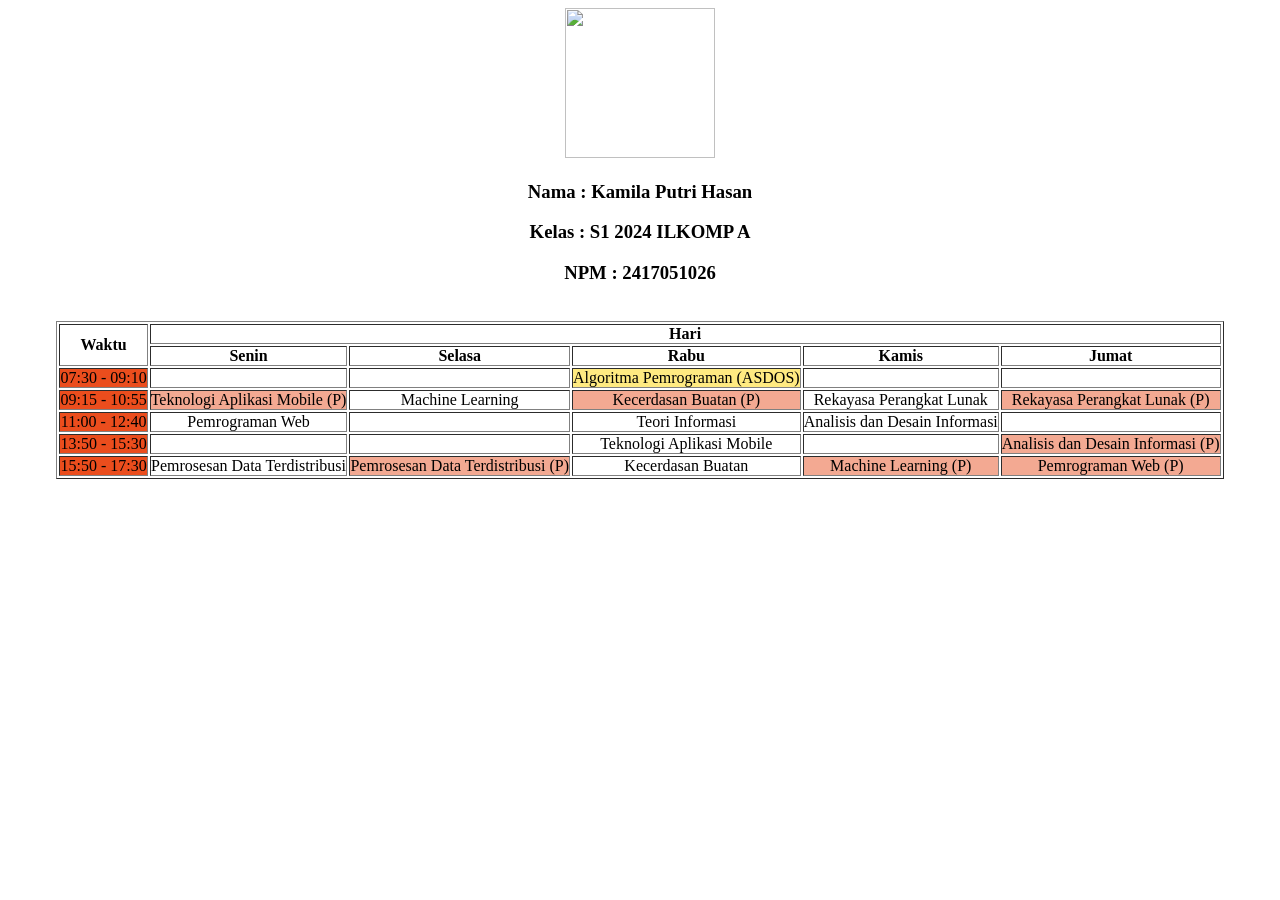
==== Kuis1/kuis1pemweb.html @ 9627a121 "KUIS1PEMWEB" ====
<!DOCTYPE html>
<html lang="en">
    <head>
        <meta charset="UTF-8">
        <meta name="viewport" content="width=device-width, initial-scale=1.0">
        <title>Jadwal</title>

        <link rel="stylesheet" href="stylingkuis.css">
    </head>
    
    <body>
        <img src="https://i.pinimg.com/736x/40/b1/df/40b1dfda6905920e9fd7e1486585aef6.jpg" width="150" height="150">
        
        <h3>Nama : Kamila Putri Hasan</h3>
        <h3>Kelas : S1 2024 ILKOMP A</h3>
        <h3>NPM : 2417051026</h3>
        <br>
        
        <table border="1" cellpadding="0">
            <tr>
                <th rowspan="2">Waktu</th>
                <th colspan="5">Hari</th>
            </tr>

            <tr>
                <th>Senin</th>
                <th>Selasa</th>
                <th>Rabu</th>
                <th>Kamis</th>
                <th>Jumat</th>
            </tr>

            <tr>
                <td class="waktu">07:30 - 09:10</td>
                <td></td>
                <td></td>
                <td class="asdos">Algoritma Pemrograman (ASDOS)</td>
                <td></td>
                <td></td>
            </tr>

            <tr>
                <td class="waktu">09:15 - 10:55</td>
                <td class="praktikum">Teknologi Aplikasi Mobile (P)</td>
                <td>Machine Learning</td>
                <td class="praktikum">Kecerdasan Buatan (P)</td>
                <td>Rekayasa Perangkat Lunak</td>
                <td class="praktikum">Rekayasa Perangkat Lunak (P)</td>
            </tr>

            <tr>
                <td class="waktu">11:00 - 12:40</td>
                <td>Pemrograman Web</td>
                <td></td>
                <td>Teori Informasi</td>
                <td>Analisis dan Desain Informasi</td>
                <td></td>
            </tr>

            <tr>
                <td class="waktu">13:50 - 15:30</td>
                <td></td>
                <td></td>
                <td>Teknologi Aplikasi Mobile</td>
                <td></td>
                <td class="praktikum">Analisis dan Desain Informasi (P)</td>
            </tr>

            <tr>
                <td class="waktu">15:50 - 17:30</td>
                <td>Pemrosesan Data Terdistribusi</td>
                <td class="praktikum">Pemrosesan Data Terdistribusi (P)</td>
                <td>Kecerdasan Buatan</td>
                <td class="praktikum">Machine Learning (P)</td>
                <td class="praktikum">Pemrograman Web (P)</td>
            </tr>
        </table>
</body>
</html>
---- Kuis1/stylingkuis.css ----
body{
    text-align: center;
}

table{
    margin: auto;
}

.waktu{
    background-color: rgb(235,77,29);
}

.praktikum{
    background-color: rgb(243,169,146);
}

.asdos{
    background-color: rgb(255,234,129);
}
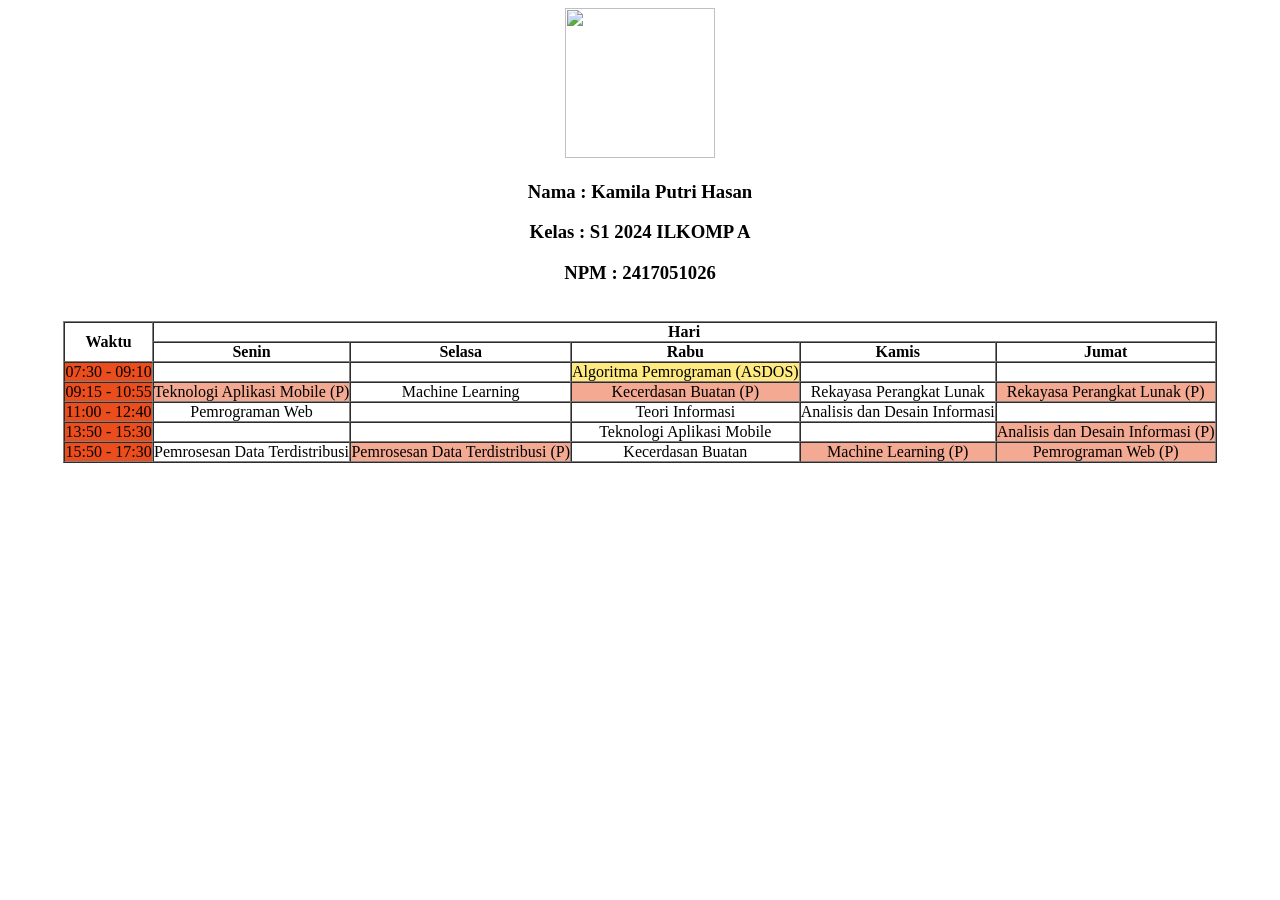
==== commit b5e4d552: "Update kuis1pemweb.html" ====
--- a/Kuis1/kuis1pemweb.html
+++ b/Kuis1/kuis1pemweb.html
@@ -16,7 +16,7 @@
         <h3>NPM : 2417051026</h3>
         <br>
         
-        <table border="1" cellpadding="0">
+        <table border="1" cellpadding="0" cellspacing="0">
             <tr>
                 <th rowspan="2">Waktu</th>
                 <th colspan="5">Hari</th>
@@ -76,4 +76,4 @@
             </tr>
         </table>
 </body>
-</html>+</html>
